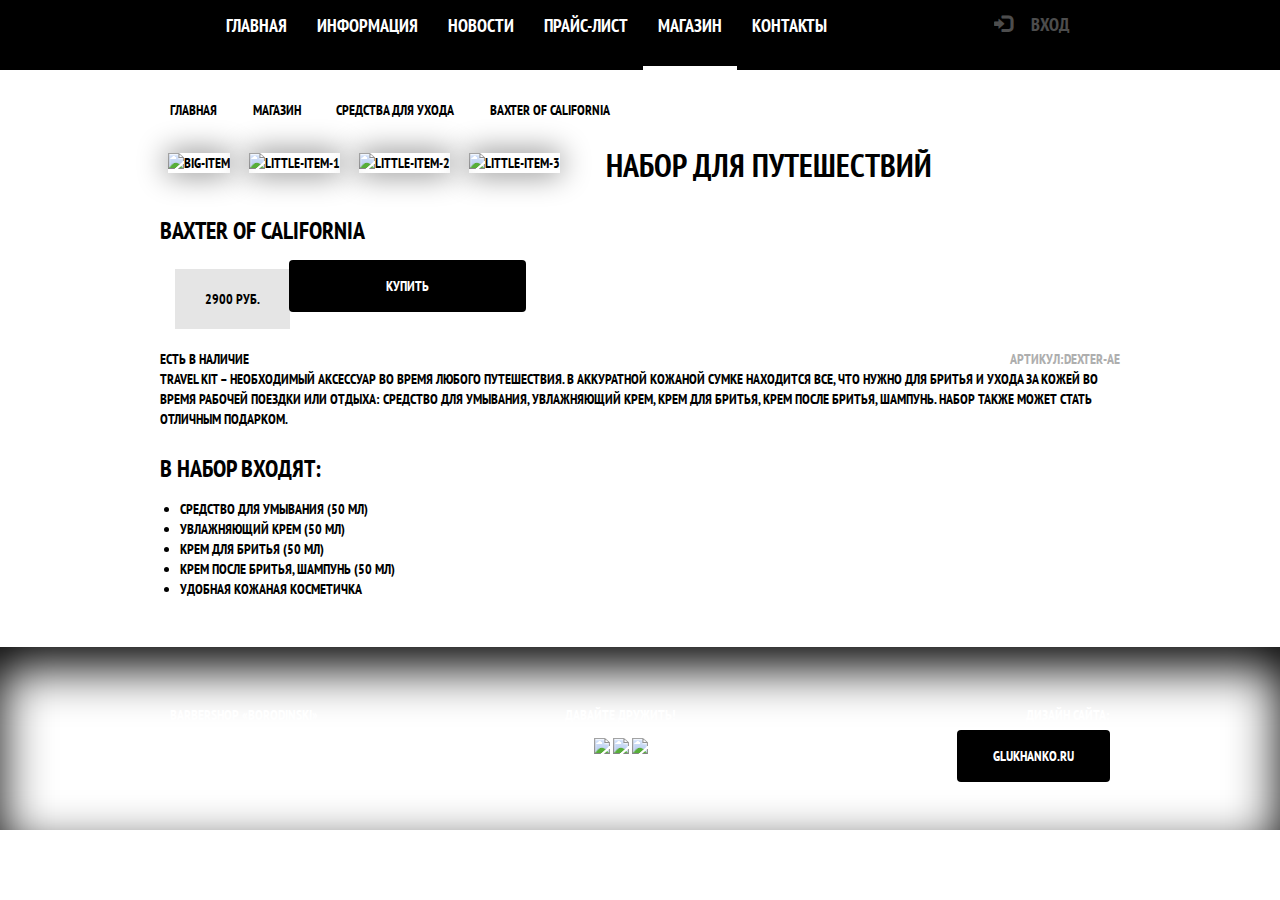
==== item.html @ 4c9cdbbd ":Item & price pagec now are responsive, HTML5 tags" ====
<!DOCTYPE html>
<html lang="en">

    <head>

    <meta charset="utf-8">
    <meta http-equiv="X-UA-Compatible" content="IE=edge">
    <meta name="viewport" content="width=device-width, initial-scale=1">
    <meta name="description" content="Barbershop Borodinsky Item">
    <meta name="name" content="Max Chopiak">
    
    <title>Barbershop Borodinsky</title>
    <link href="img/mustache.png" rel="icon" type="image/png" sizes="32x32">
    
    <link rel="stylesheet" href="https://maxcdn.bootstrapcdn.com/bootstrap/3.3.7/css/bootstrap.min.css">
    <link href="https://fonts.googleapis.com/css?family=PT+Sans+Narrow" rel="stylesheet">
    <link rel="stylesheet" href="//maxcdn.bootstrapcdn.com/font-awesome/4.5.0/css/font-awesome.min.css"/>
    <link rel="stylesheet" type="text/css" href="index-style.css">
        
    <script src="https://oss.maxcdn.com/libs/html5shiv/3.7.0/html5shiv.js"></script>
    <script src="https://ajax.googleapis.com/ajax/libs/jquery/3.2.0/jquery.min.js"></script>
    <script src="https://maxcdn.bootstrapcdn.com/bootstrap/3.3.7/js/bootstrap.min.js"></script>
    </head>
    <body class="page4">
        <header>
            <nav class="layout-center-wrapper navbar navbar-custom">
                <div class="container-fluid">
                        <div class="navbar-header">    
                            <button type="button" class="btn btn-navbar navbar-toggle" data-toggle="collapse" data-target="#navbar-collapse">
                                <i class="fa fa-bars"></i>
                            </button>
                        </div>  
                        <div class="collapse navbar-collapse" id="navbar-collapse" >                        
                        <ul class="navbar-left nav navbar-nav">

                            <li class="hidden" ><a href="#page-top"></a></li>
                            <li><a href="index.html">Главная</a></li>
                            <li><a href="index.html">Информация</a></li>
                            <li><a href="index.html">Новости</a></li>
                            <li><a href="price.html">Прайс-лист</a></li>
                            <li><a class="active" href="katalog.html">Магазин</a></li>
                            <li><a href="index.html">Контакты</a></li>
                        </ul>
                        <ul class="navbar-right nav navbar-nav">
                            <li class="account-menu"><a class="account-menu-enter" href="#"><i class="glyphicon glyphicon-log-in"></i> Вход</a></li>
                        </ul>
                        </div>
                </div>
            </nav>
        </header>
        <main class="content layout-center-wrapper clearfix">
            <div class="navigator-title-section">
                <div class="navigation"><a href="#">Главная</a> <a class="romb" href="#">Магазин</a> <a class="romb" href="#">Средства для ухода</a> <span class="romb">BAXTER OF CALIFORNIA</span></div> 
            </div>
            <section class="photo-section">
                <img class="big-pic" src="pict/goods-big.jpg" alt="big-item">
                <img class="little-pic" src="pict/goods-item1.jpg" alt="little-item-1">
                <img class="little-pic" src="pict/goods-item2.jpg" alt="little-item-2">
                <img class="little-pic" src="pict/goods-item3.jpg" alt="little-item-3">
            </section>
            <section class="desc">
                <h2 class="name-title">Набор для путешествий</h2><br>
                <span class="goods-title">BAXTER OF CALIFORNIA</span><br>
                <div class="price">2900 руб.</div>
                <a class="btn" href="item.html">Купить</a><br>
                <span class="nalichie">Есть в наличие</span> 
                <span class="articul">Артикул:Dexter-ae</span>
                <p>Travel Kit – необходимый аксессуар во время любого путешествия. В аккуратной кожаной сумке находится все, что нужно для бритья и ухода за кожей во время рабочей поездки или отдыха: средство для умывания, увлажняющий крем, крем для бритья, крем после бритья, шампунь. Набор также может стать отличным подарком.</p>
                <div class="goods-title">В набор входят: </div>
                    <ul>
                        <li>Средство для умывания (50 мл)</li>
                        <li>Увлажняющий крем (50 мл)</li>
                        <li>Крем для бритья (50 мл)</li>
                        <li>Крем после бритья, шампунь (50 мл)</li>
                        <li>Удобная кожаная косметичка</li>
                    </ul>
               </section>
            
        </main>
        <footer>
            <section class="layout-center-wrapper">
                <section class="contacts-address">
                    <strong>Barbershop «Borodinski»</strong>
                    <p>Адрес: г. Москва, ул. Собаки Павлова, д. 13</p>
                    <p>Телефон: +7 (495) 666-02-666</p>
                </section>
                <section class="social-buttons">
                    <span>Давайте дружить!</span>
                    <a href="http://vk.com" class="btn-social btn-social-vk"><img src="img/vk-ic.png"></a>
                    <a href="http://facebook.com" class="btn-social btn-social-fb"><img src="img/fb-ic.png"></a>
                    <a href="http://instagram.com" class="btn-social btn-social-inst"><img src="img/ins-ic.png"></a>
                </section>
                <section class="copyright"> <span class="design">Дизайн сайта:</span>
                  <a class="btn glukhanko" href="http://glukhanko.ru/">glukhanko.ru</a>
                </section>
            </section>
        </footer>
    </body>
</html>
---- index-style.css ----
/*header*/

html, body {
    padding:0;
    margin:0;
    font-family:'PT Sans Narrow', sans-serif;
    font-weight:bold;
    text-transform:uppercase;
    font-size:14px;
    color: black;
}
.hidden {
    display: none;
}
header{
    padding:0;
    background:black;
    height:5em;
}
header .layout-center-wrapper{
    height:5em;  
 }

.navbar-custom li { 
    height: 4.9em;
    background-color: black;
    z-index: 100;
}
@media (max-width: 767px)  {
    .navbar-custom li { 
       text-align: right;
    }
}
.navbar-custom a {
    font-size:1.25em;
    text-decoration:none;
    color:white;
    min-height:4em;

}
.navbar-custom a:hover,
.navbar-custom a:focus,
.navbar-custom a:active{
    color: white;
    text-decoration: none;
    background-color:#242424 !important; 
}
.navbar-custom li:hover {
    background-color:#242424;
}
.active {
    box-shadow:inset 0 -5px 0 0px white;
}
.account-menu {
    min-width: 100%;
}
.account-menu-enter{
    opacity:0.3;
    margin-top:-3%;
}
.account-menu:hover a{
    opacity:1;
}
.account-menu i{ 
    margin-top: 1%;
    margin-right: 15px;
}
.btn-navbar {
    float:right;
    border: 2px solid white;
    border-radius: 10%;
    margin-top: 5px;
}

.btn-navbar i {
    font-size: 1.5em;
}
/*body, Общее */
h1, h2  {
    font-weight: 900;
}
.layout-center-wrapper{
    width:75%;
    min-height:50px;
    margin:0 auto;
    position: relative;
}
@media (max-width: 767px) {
    .layout-center-wrapper{
        width:100%;
    }
}
.content {
    padding-top: 1px;
}
.btn {
    color:white !important;
    background:black;
    text-decoration:none;
    font-family:PT Sans Narrow, sans-serif;
    text-transform:uppercase;
    font-weight:bold;
    font-size:1em;
    text-align: center;
    padding:15px 10%;
    white-space:nowrap;
    margin-bottom: 3%;
    }
.btn:hover {
    background:#663d15;
}
.content:after {
    content:'';
    display:table;
    clear:both;
}

.navigator-title-section {
    margin:3% 0;
}
.navigator-title {
    font-size:2.5em;
    line-height:2em;
}
@media (max-width: 767px) {
    .navigator-title{
        width:100%;
    font-size:2em;
    line-height:1.5em;
    }
}
.navigation a {
    color:black;
    text-decoration:none;
    font-size:1em;
    line-height:1em;
    padding-right:1%;
}
.navigation .romb {
    padding-left: 23px;
    background:url("img/black-romb-ic.png") no-repeat 0 4px;
}


/*Footer*/
footer{
    margin-top:3%;
    padding:0;
    background:url("img/footer-bg.png");
    min-height:100%;
}
footer .layout-center-wrapper:after {
  content:'';
  display:table;
  clear:both;
}
footer .contacts-address, .social-buttons, .copyright {
    float:left;
    width: 30%;
    min-height:100%;
    margin:5% 1%;
    color:white;
    padding-top:1%;
}
@media (max-width: 767px) {
    footer .contacts-address, .social-buttons, .copyright{
        width:98%;
        float: none;
        text-align: center !important;
    }
}

footer .copyright {
    float:right;
    text-align:right;
}

.social-buttons {
    text-align:center;
    margin-bottom: 0;
}
footer span {
    margin-bottom:10px;
    display:block;
}
footer .design {
    margin-bottom:2%;

}
footer .glukhanko   {
    padding:15px 35px;
    min-width:140px;
    margin: 0 !important;
}
footer .btn:hover {
    background:white;
    color:black !important;
}
.page2 footer, .page3 footer, .page4 footer {
    box-shadow: inset 0 20px 50px 0 black;
}
/*Нaчало первой страницы (главная)*/

.page1 {
    background:url("img/bg.jpg");
}
.page1 .btn {
    
    margin-right:20px;
}
.container-centered {
    text-align: center; 
}

.logo{
    width:34%;
    min-height:204px;
    margin:5% 0;
}
@media (max-width: 767px) { 
    .logo{
        width:90%;        
    }
}
.features{
    margin:0 auto 10%;
    padding:0;
    list-style:none;
}
.features:after{
    content:"";
    display:table;
    clear:both;
}
.features li{
    float:left;
    width:25%;
    min-height:50px;
    margin:0 4%;
    text-align:center;
}
.features img {
    margin-bottom: 10%;
    margin-top: 2%;
}
@media (max-width: 767px) { 
    .features li{
        width:90%;
    }
}
    
.features li:last-child{
    margin-right:0;
}
.feature-title {
    font-size:2em;
    color:white;
    line-height:2.5em;
}
.features p {
    font-size:1em;
    color:white;
    line-height:2em;
}
.index-section{
    margin:3% 1%;
    padding:5% 0;
    min-height:50px;
    background:url("img/index-section-bg.png");
}
.index-section:after{
    content:"";
    display:table;
    clear:both;
}
.index-left-column{
    float:left;
    width:40%;
    margin-left:8%;
    min-height:70%;
    position:relative;
    font-weight: bold;
 }
@media (max-width: 767px) {
    .index-left-column, .index-right-column{
        width:100%;
        float: left !important;
        padding-left: 5%;
        
    }
}
.index-news {
    list-style:none;
    margin-bottom:50px;
    width:70%;
    padding:0;
}
@media (max-width: 767px) {
    #news, #gallery, #informarion, #contact {
        width:95%;
        margin:0;
    }
}

.index-left-column:after {
    content:''; 
    position:absolute;
    width:8px;
    height:250px;
    right:0;
    top:0;
    background-image:url("img/index-sektion-border.png");
}
@media (max-width: 767px) {
    .index-left-column:after{
       display: none;}
}
.index-section-title {
    font-size:2em;
    line-height:2em;
    margin-bottom:0.5em;
}
.index-section a {
    font-size:1em;
    color:black;
    text-decoration:none;
    line-height:2em;
}
.date {
    font-family:georgia;
    font-size:14px;
    line-height:24px;
    font-style:italic;
    text-transform:none;
}
.index-section .index-left-column li {
    margin-bottom:20px;
}
.index-right-column{
    float:right;
    width:40%;
    min-height:70%;
    position:relative;
}
.gallery-item {
    margin-bottom:17%;
}

.gallery-item img {
    width: 65%;
}
@media (max-width:767px) {
    .gallery-item img {
    width: 90%;
}
}

.gallery-item:nth-child(2), .gallery-item:nth-child(3) {
    display:none;
}
.gallery-controls {
    clear:both;
}
.contacts-address, .contacts-work-time {
    font-size:1em;
    text-transform:uppercase;
    line-height:1.5em;
    margin-bottom:5%;
}
.index-left-column .contacts-work-time {
    margin-bottom:10%;
  
}
.contacts-address p {
    margin:0;
}
fieldset {
    border: none;
    margin-left:0;
    padding-left:0;
}
button[type="submit"] {
    width:76%;
    }
.contact-label {
    width:79%;
    margin-bottom:3%;
}
.contact {
    width:35%;
    height:3.5em;
    background:url("img/index-section-bg.png");
    margin-right:5%;
    margin-bottom:4%;
    color: black;
    border-color:black;
    padding-left:10px;
    font-family:PT Sans Narrow, sans-serif;
    font-size:1em;
    text-transform:uppercase;
    line-height:2em;
    display:inline-block;
    font-weight: bold;
}

/*НАчало второй страницы (текстовая)*/

.page2 {
    background:url(img/index-section-bg.png);
}

.main-price-title {
    margin-bottom:4%;
    padding:3% 2%;
    font-size:3.4em;
    display: inline-block;
    position: relative;
    background:url(img/index-section-bg.png);
    z-index: 10;
}
@media (max-width:767px) {
    .main-price-title {
    border: 2px solid black;
    font-size: 2.7em;
    line-height: 1.5em
}
}
.wrapper-sticker {
    text-align:center;
    overflow: hidden;
}
.wrapper-sticker:after {
    content:"";
    border-bottom: 2px solid black;
    position: absolute;
    width:95%;
    left:0px;
    top:31%;
    z-index: 5;
}
@media (max-width:767px) {
    .wrapper-sticker:after {
    display:none;
}
}
.price-brands {
    padding-left:0px;
    list-style: none;
    margin: 30px 0 0 0;
}
.price-brands li {
    padding-left: 5%;
    background:url("img/black-romb-ic.png") no-repeat 1px 7px;
    margin: 2% 0;
}
.price-section-title {
    font-size:1.7em;
    line-heigth:30px;   
}
.prices {
    width: 100%;
    height: 125px;
    border-collapse: collapse;
    margin: 30px 0;
}
td {
    border: 2px solid black;
    width: 50%;
    padding-left: 20px;
}
.coast {
    text-align: center;
}
.price-left-column p, .price-right-column p {
    width: 80%;
}
.price-left-column, .price-right-column {
    float:left;
    width:47%;
    min-height:150px;
    margin:1%;
    vertical-align:top;
    }
.price-right-column:last-child {
    padding-top:25px;
}
@media (max-width:767px) {
    .price-left-column, .price-right-column {
    width:95%;
}
}
/*НАчало третьей страницы (каталог)*/

.page3 {
    background:url(img/index-section-bg.png);
    font-size:14px;
    line-height:24px;
}
.left-section-katalog {
  float:left;
  width:220px;
}
.page3 fieldset, fieldset ul{
  padding:0;
  }
.brands {
  float:left;
  width:220px;
  margin:10px 10px 10px 0;
  }
.group-goods {
  float:left;
  width:220px;
  margin:10px 10px 10px 0;
  }
.right-section-katalog {
  float:right;
  width:720px;
  text-align:center;
  }
.goods-section {
  display:inline-block;
  width:220px;
  vertical-align:top;
  margin:5px;
  text-align:left;
  background:white;
  }

.clearfix:after {
  content:'';
  display:table;
  clear:both;
  }

.price {
  display:inline-block;
  padding:20px 30px;
  text-align:center;
  background:#e5e5e5;
  margin: 0 -4px 20px 15px;
}
.name {
  text-transform:none;
}
.name, .brand-name {
  margin:0 16px;
}

.pages a:first-child {
  margin-left:257px;
}
.pages {
  clear:both;
  }
.page3 .goods-section .btn {
  display:inline-block;
  vertical-align:middle; 
      padding:15px 20px;
    margin-top: -4px;
    
}
.pages .pages-btn {
  margin:44px 7px;
  text-align:center;
    display:inline-block;
  vertical-align:middle;
    padding: 10px 20px;
}
.left-section-katalog ul {
    list-style:none;
}
.left-section-katalog li {
    padding: 5px;
}
.page-active {
    background: white;
    color:black !important;
}

/*НАчало четвертой страницы (товар)*/
.page4 {
    background:url(img/index-section-bg.png);

}
.page4 .navigation {
    margin-left: 10px;
}
.photo-section {
  float:left;
  width: 46.5%;
  min-height:100%;
}
@media (max-width:767px) {
    .photo-section {
        width: 100%;}
}
.photo-section img {
  margin:1% 1.8%;
  box-shadow: 0 0 30px 1px gray;
}

@media (max-width:767px) {
    .big-pic {
        width: 95%;
    }
}
@media (max-width:767px) {
    .little-pic {
        width: 28.7%;
    }
}

.description {
  float:right;
  width: 50%;
  min-height:3100%;
  padding:10px;
}
@media (max-width:767px) {
    .description {
        width: 95%;
        margin: 3%;
    }
}
.name-title {
  font-size:2.3em;
  line-height:1em;
  margin: 0;    
}
.goods-title {
  font-size:1.7em;
  line-height:2.5em;
}
.articul {
  float: right;
  color:#aeaeae;
  margin-bottom: 
}
.description p {
  margin:5% 0;
}
.page4 ul {
  padding:0 20px;
}
.description .price {
    position: relative;
    top:-5px;
    margin-left: 0;
    padding:17px 30px;
}
.description ul {
    list-style:none;
    margin: 0;
    padding:0;
    margin-top:30px;
}
.description li {
    padding-left: 23px;
    background:url("img/black-romb-ic.png") no-repeat 0 8px;
}
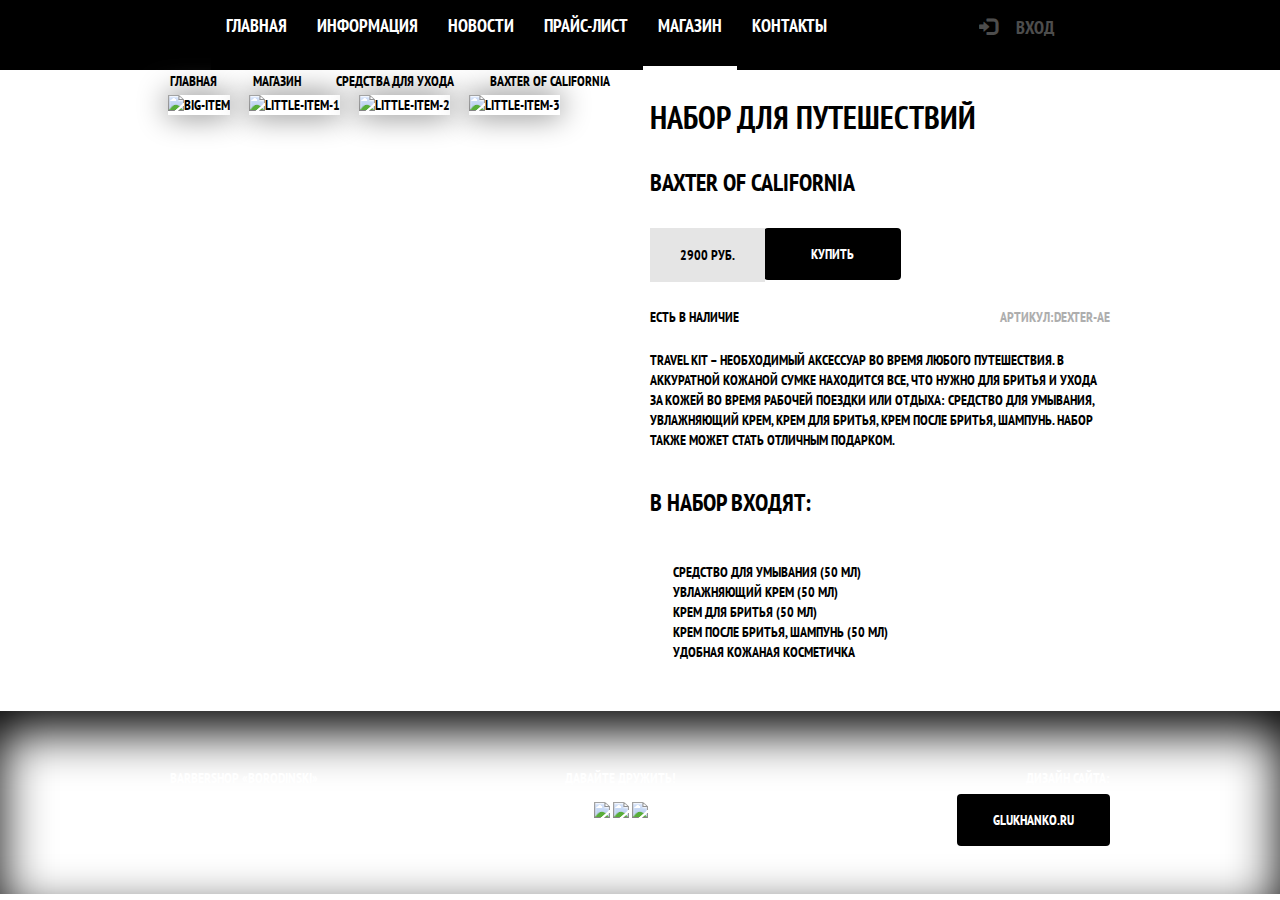
==== commit 0e3a1b37: ":Katalog page now are responsive, HTML5 tags, all done" ====
--- a/item.html
+++ b/item.html
@@ -40,8 +40,6 @@
                             <li><a href="price.html">Прайс-лист</a></li>
                             <li><a class="active" href="katalog.html">Магазин</a></li>
                             <li><a href="index.html">Контакты</a></li>
-                        </ul>
-                        <ul class="navbar-right nav navbar-nav">
                             <li class="account-menu"><a class="account-menu-enter" href="#"><i class="glyphicon glyphicon-log-in"></i> Вход</a></li>
                         </ul>
                         </div>
@@ -58,7 +56,7 @@
                 <img class="little-pic" src="pict/goods-item2.jpg" alt="little-item-2">
                 <img class="little-pic" src="pict/goods-item3.jpg" alt="little-item-3">
             </section>
-            <section class="desc">
+            <section class="description">
                 <h2 class="name-title">Набор для путешествий</h2><br>
                 <span class="goods-title">BAXTER OF CALIFORNIA</span><br>
                 <div class="price">2900 руб.</div>
--- a/index-style.css
+++ b/index-style.css
@@ -20,7 +20,10 @@
 header .layout-center-wrapper{
     height:5em;  
  }
-
+.navbar-left {
+    min-width: 100%;
+    white-space:nowrap;
+}
 .navbar-custom li { 
     height: 4.9em;
     background-color: black;
@@ -52,11 +55,15 @@
     box-shadow:inset 0 -5px 0 0px white;
 }
 .account-menu {
-    min-width: 100%;
+    float:right !important;
+}
+@media (max-width: 767px)  {
+    .account-menu  { 
+       width: 100%;
+    }
 }
 .account-menu-enter{
     opacity:0.3;
-    margin-top:-3%;
 }
 .account-menu:hover a{
     opacity:1;
@@ -114,9 +121,10 @@
     display:table;
     clear:both;
 }
-
+@media (max-width: 767px) {
 .navigator-title-section {
-    margin:3% 0;
+    margin:3%;
+}
 }
 .navigator-title {
     font-size:2.5em;
@@ -124,7 +132,7 @@
 }
 @media (max-width: 767px) {
     .navigator-title{
-        width:100%;
+     width:100%;
     font-size:2em;
     line-height:1.5em;
     }
@@ -348,6 +356,7 @@
 
 .gallery-item img {
     width: 65%;
+    margin-bottom: 7%;
 }
 @media (max-width:767px) {
     .gallery-item img {
@@ -487,46 +496,66 @@
 @media (max-width:767px) {
     .price-left-column, .price-right-column {
     width:95%;
-}
-}
-/*НАчало третьей страницы (каталог)*/
+    margin:3%;
+}
+}
+/*Нaчало третьей страницы (каталог)*/
 
 .page3 {
     background:url(img/index-section-bg.png);
-    font-size:14px;
-    line-height:24px;
 }
 .left-section-katalog {
   float:left;
-  width:220px;
+  width:23%;
+}
+@media (max-width:767px) {
+    .left-section-katalog {
+      width:95%;
+      margin: 3%;
+}
 }
 .page3 fieldset, fieldset ul{
   padding:0;
   }
 .brands {
   float:left;
-  width:220px;
+  width:100%;
   margin:10px 10px 10px 0;
   }
 .group-goods {
   float:left;
-  width:220px;
+  width:100%;
   margin:10px 10px 10px 0;
   }
 .right-section-katalog {
   float:right;
-  width:720px;
+  width:70%;
   text-align:center;
+  margin-top: 18px;
   }
+@media (max-width:767px) {
+    .right-section-katalog {
+      width:95%;
+      margin: 3%;
+}
+}
 .goods-section {
   display:inline-block;
-  width:220px;
+  width:30%;
   vertical-align:top;
-  margin:5px;
+  margin:1%;
   text-align:left;
   background:white;
+  box-shadow: 0 0 15px 1px gray;
   }
-
+.goods-section img {
+    width:100% !important;}
+@media (max-width:767px) {
+    .goods-section, .goods-section img {
+      width:100% !important;
+     text-align: center;
+}
+}
 .clearfix:after {
   content:'';
   display:table;
@@ -535,10 +564,16 @@
 
 .price {
   display:inline-block;
-  padding:20px 30px;
+  position: relative;   top:-2px;
+  padding:16px 30px;
   text-align:center;
   background:#e5e5e5;
-  margin: 0 -4px 20px 15px;
+  margin: 20px -4px 20px 15px;
+}
+@media (max-width:767px) {
+    .price {
+        top:-6px;
+    }
 }
 .name {
   text-transform:none;
@@ -547,31 +582,25 @@
   margin:0 16px;
 }
 
-.pages a:first-child {
-  margin-left:257px;
-}
 .pages {
+  width:100%;
   clear:both;
+  padding-left: 1.5%;    
   }
-.page3 .goods-section .btn {
+
+.pages .pages-btn {
+  margin:44px 0.5%;
+  text-align:center;
   display:inline-block;
-  vertical-align:middle; 
-      padding:15px 20px;
-    margin-top: -4px;
-    
-}
-.pages .pages-btn {
-  margin:44px 7px;
-  text-align:center;
-    display:inline-block;
   vertical-align:middle;
-    padding: 10px 20px;
+  padding: 10px 20px;
+  float:left;    
 }
 .left-section-katalog ul {
     list-style:none;
 }
 .left-section-katalog li {
-    padding: 5px;
+    padding: 15px;
 }
 .page-active {
     background: white;
